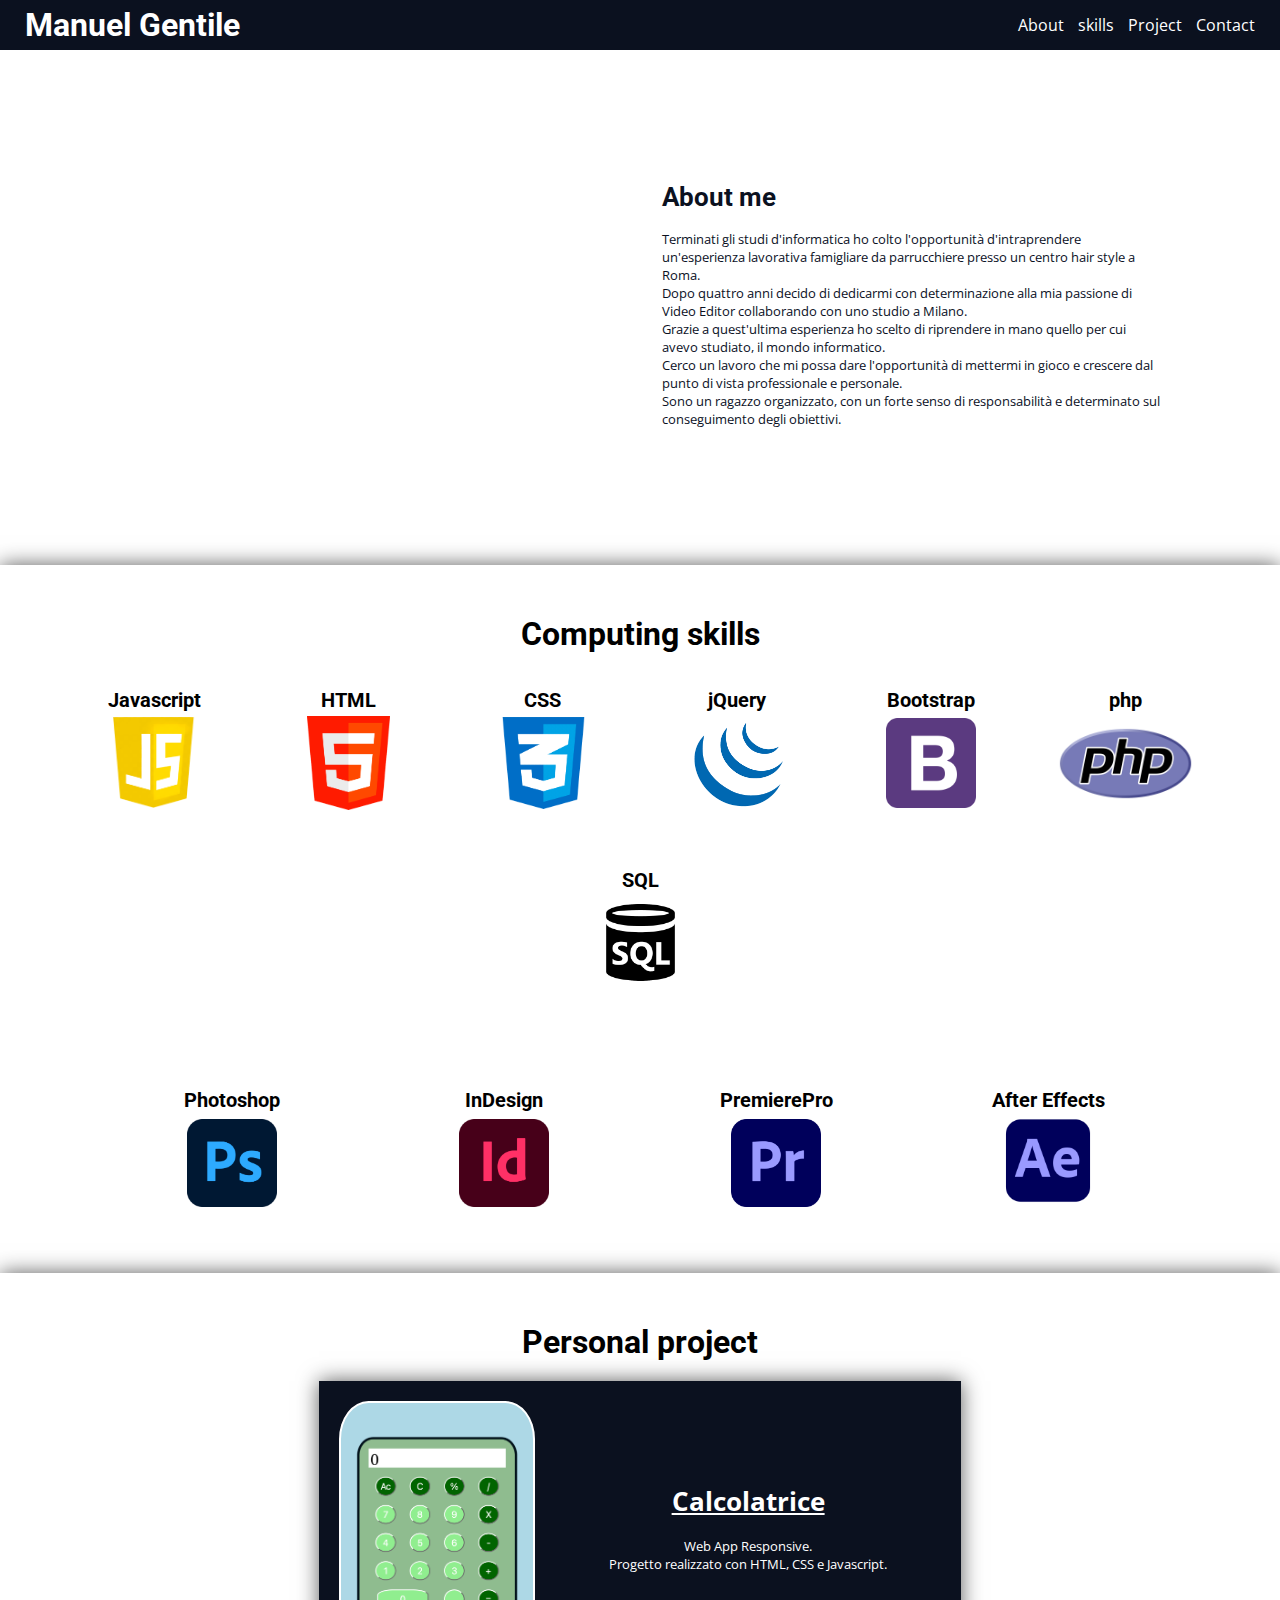
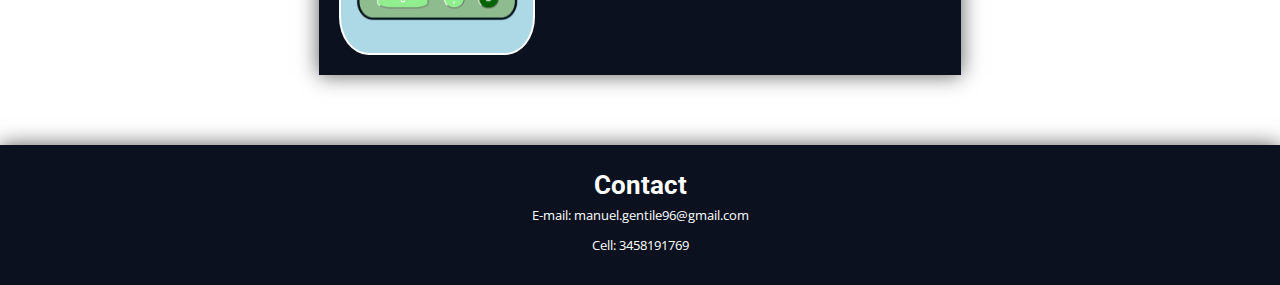
==== index.html @ 3824322e "Update file" ====
<!DOCTYPE html>
<html lang="en">
    <head>
        <meta charset="UTF-8">
        <meta http-equiv="X-UA-Compatible" content="IE=edge">
        <meta name="viewport" content="width=device-width, initial-scale=1.0">
        <title>Portfolio</title>
        <link rel="stylesheet" href="style.css" type="text/css">
        <link rel="preconnect" href="https://fonts.gstatic.com">
<link href="https://fonts.googleapis.com/css2?family=Open+Sans:wght@300;400;600;700&family=Roboto:wght@100;300;400;500;700&display=swap" rel="stylesheet"> 
    </head>
    <body>
        <nav>
            <div class="containerFlexNav">
                <h1 id="name">Manuel Gentile</h1>
                <ul id="navBar">
                    <li><a href="#sectionAbout">About</a></li>
                    <li><a href="#skillsSection">skills</a></li>
                    <li><a href="#projectsSection">Project</a></li>
                    <li><a href="#contactSection">Contact</a></li>
                </ul>
                <!-- <div id="socialLogo" class="containerSocial"> Social link</div> -->
            </div>
        </nav>
        <main>
            <div class="boxPress" id="sectionAbout">
                <div class="boxImgPress"></div>
                <div class="boxPressText">
                    <h1 id="pressH1">About me</h1>
                    <p><br></p>
                    <p id="pressP">Terminati gli studi d'informatica ho colto l'opportunità d'intraprendere un'esperienza lavorativa famigliare da parrucchiere presso un centro hair style a Roma.<br>
                        Dopo quattro anni decido di dedicarmi con determinazione alla mia passione di Video Editor collaborando con uno studio a Milano.<br>
                        Grazie a quest'ultima esperienza ho scelto di riprendere in mano quello per cui avevo studiato, il mondo informatico.<br>
                        Cerco un lavoro che mi possa dare l'opportunità di mettermi in gioco e crescere dal punto di vista professionale e personale.<br>
                        Sono un ragazzo organizzato, con un forte senso di responsabilità e determinato sul conseguimento degli obiettivi.</p>
                </div>
            </div>
            <div class="boxBackSkilss">
                <h1 class="skillsTitle" id="skillsSection">Computing skills</h1>
                <div id="skillsBox1">
                    <div class="js" id="loghiBox"><h2 id="titleLogo">Javascript</h2></div>
                    <div class="html" id="loghiBox"><h2 id="titleLogo">HTML</h2></div>
                    <div class="css" id="loghiBox"><h2 id="titleLogo">CSS</h2></div>
                    <div class="jquery" id="loghiBox"><h2 id="titleLogo">jQuery</h2></div>
                    <div class="bootstap" id="loghiBox"><h2 id="titleLogo">Bootstrap</h2></div>
                    <div class="php" id="loghiBox"><h2 id="titleLogo">php</h2></div>
                    <div class="sql" id="loghiBox"><h2 id="titleLogo">SQL</h2></div>
                </div>
                <div id="skillsBox2">
                    <div class="ph" id="loghiBox"><h2 id="titleLogo">Photoshop</h2></div>
                    <div class="ind" id="loghiBox"><h2 id="titleLogo">InDesign</h2></div>
                    <div class="pr" id="loghiBox"><h2 id="titleLogo">PremierePro</h2></div>
                    <div class="ae" id="loghiBox"><h2 id="titleLogo">After Effects</h2></div>
                </div>
            </div>
            <div class="boxBackProjects">
                <h1 class="projectsTitle" id="projectsSection">Personal project</h1>
                <div class="boxProject">
                        <div class="boxImgProject"></div>
                        <div class="boxPressProject">
                            <h1 id="pressProject" ><a href="https://manuelgentile22.github.io/Calcolatrice/">Calcolatrice</a></h1>
                            <p><br></p>
                            <p id="pressPr">Web App Responsive.<br>
                                Progetto realizzato con HTML, CSS e Javascript.<br></p>
                        </div>
                    </div>
                </div>
            </div>
            </div>
        </main>
        <footer>
            <div class="containerFlexFooter">
                <div class="footer">
                    <h1 id="contactSection">Contact</h1>
                    <p>E-mail: manuel.gentile96@gmail.com <br> Cell: 3458191769 </p>
                </div>
            </div>
        </footer>
    </body>
</html>
---- style.css ----
/* -- GENERAL -- */

*{
    margin: 0px;
    padding: 0px;
}

h1,h2 {
    font-family: 'Roboto', sans-serif;
}

p,li,a {
    font-family: 'Open Sans', sans-serif;
}
 
:root{
--blue: #0b111f;
--ombra: 0px 0px 20px 0px rgba(0,0,0,0.64);
--white: white;
}

  /* -- NAV -- */

nav {
    display: block;
}

main{
    display: block;
    margin: 0px;
    padding: 0px;
}

.containerFlexNav {
    display: flex;
    flex-direction: row;
    align-items: center;
    background-color: var(--blue);
    width: 100%;
    height: 50px;
    justify-content: space-between;
    position: fixed;
    top: 0px;
    z-index: 5;
}

#name {
    color: var(--white);
    padding: 25px;
    font-style: thin;
}

#navBar {
    padding: 25px;
}

#navBar li {
    display: inline-block;
    color: var(--white);
    padding-left: 10px;
    text-align: right;
}

#navBar li a {
    text-decoration: none;
    color: var(--white);
}

@media only screen and (max-width: 530px) {
    .containerFlexNav {
        height: auto;
        flex-direction: column;
        align-items: center;
        justify-content: center;
    }
    #navBar, #name {
        padding: 5px;
    }

    #skillsBox1{
        display: flex;
        flex-flow: row wrap;
        height: auto;
        width: 100%;
        justify-content: space-evenly;
        align-items: center;
        margin: 10px 25px;
    }
    
    #skillsBox2{
        display: flex;
        flex-flow: row wrap;
        height: auto;
        width: 100%;
        justify-content: space-evenly;
        align-items: center;
        margin: 10px 25px;
    }

    #loghiBox {
        text-align: center;
        color: var(--white);
        height: 100px;
        width: 100px;
        margin: 7.5px;
    }

}

  /* -- MAIN -- */

  /* -- Press -- */

.boxPress {
    display: flex;
    flex-flow: row wrap;
    justify-content: space-evenly;
    align-items: center;
    padding: 10px;
    margin-top: 40px;
    border-top: 5px solid;
    border-color: var(--ombra);
}

.boxImgPress {
    height: 400px;
    width: 400px;
    background-image: url(./img/Manuel2.png);
    background-position: center;
    background-size: cover;
    background-repeat: no-repeat;
}

.boxPressText {
    display: flex;
    flex-direction: column;
    color: var(--white);
    padding: 15px;
    height: auto;
    width: 500px;
    overflow: hidden;
    font-size: 0.8em;
}

#pressH1{
    color: var(--blue);
}

#pressP {
    font-style: thin;
    color: var(--blue);
    line-height: 18px;
}

.boxImgPress, .boxPressText {
    margin: 50px;
}

/* -- Skills -- */

.boxBackSkilss {
    display: flex;
    flex-flow: row wrap;
    height: auto;
    width: 100%;
    background-color: var(--white);
    justify-content: center;
    align-items: center;
    box-shadow: var(--ombra);
}

.skillsTitle{
    padding-top: 50px;
}

#skillsBox1{
    display: flex;
    flex-flow: row wrap;
    height: auto;
    width: 100%;
    justify-content: space-evenly;
    align-items: center;
    margin: 20px 50px;
}

#skillsBox2{
    display: flex;
    flex-flow: row wrap;
    height: auto;
    width: 100%;
    justify-content: space-evenly;
    align-items: center;
    margin: 20px 50px;
}

#loghiBox {
    text-align: center;
    color: var(--white);
    height: 150px;
    width: 150px;
    margin: 15px;
}

#titleLogo {
    font-size: 20px;
    color: black;
    font-style: thin;
}


.js {
    background-image: url(./img/javascript.png);
    background-position: center;
    background-size: 55%;
    background-repeat: no-repeat;
}

.html {
    background-image: url(./img/html%20logo.png);
    background-position: center;
    background-size: 55%;
    background-repeat: no-repeat;
}

.css {
    background-image: url(./img/css.png);
    background-position: center;
    background-size: 55%;
    background-repeat: no-repeat;
}

.sql {
    background-image: url(./img/sql.png);
    background-position: center;
    background-size: 90%;
    background-repeat: no-repeat;
}

.php {
    background-image: url(./img/php.png);
    background-position: center;
    background-size: 90%;
    background-repeat: no-repeat;
}

.jquery {
    background-image: url(./img/jquery.png);
    background-position: center;
    background-size: 75%;
    background-repeat: no-repeat;
}

.bootstap {
    background-image: url(./img/bootstrap.png);
    background-position: center;
    background-size: 60%;
    background-repeat: no-repeat;
}

.ph {
    background-image: url(./img/Photoshop.png);
    background-position: center;
    background-size: 60%;
    background-repeat: no-repeat;
}

.pr {
    background-image: url(./img/PremierePro.png);
    background-position: center;
    background-size: 60%;
    background-repeat: no-repeat;
}

.ae {
    background-image: url(./img/AfterEffects.png);
    background-position: center;
    background-size: 60%;
    background-repeat: no-repeat;
}

.ind {
    background-image: url(./img/InDesign.png);
    background-position: center;
    background-size: 60%;
    background-repeat: no-repeat;
}

/* -- Project -- */

.boxBackProjects {
    display: flex;
    flex-flow: row wrap;
    height: auto;
    width: 100%;
    background-color: var(--white);
    justify-content: center;
    align-items: center;
    box-shadow: var(--ombra);
    padding-top: 50px;
    padding-bottom: 50px;
}

.projectsTitle {
    text-align: center;
    width: 100%;
}

.boxProject {
    display: flex;
    flex-direction: row;
    background-color: var(--blue);
    margin: 20px;
    height: auto;
    width: auto;
    padding: 20px;
    box-shadow: var(--ombra);
    justify-content: center;
    align-items: center;
}

.boxImgProject {
    display: flex;
    height: 250px;
    width: 300px;
    background-image: url(./img/calcolatrice.png);
    background-position:center;
    background-size: cover;
    background-position:center;
    background-repeat: no-repeat;
    border: 2px solid white;
    border-radius: 15%;
}

.boxPressProject {
    display: flex;
    flex-direction: column;
    background-color: var(--blue);
    height: 100%;
    width: 100%;
    overflow: hidden;
    font-size: 0.8em;
    padding-left: 20px;
    text-align: center;
}

#pressProject {
    color: var(--white);
    text-decoration: none;
    text-align: center;
}

#pressProject a{
    color: var(--white);
}

#pressPr {
    color: var(--white);
}

@media only screen and (max-width: 530px) {
    .boxProject {
        display: flex;
        flex-direction: column;
        background-color: var(--blue);
        height: auto;
        width: auto;
        padding: 40px;
        box-shadow: var(--ombra);
        justify-content: space-around;
        align-items: center;
    }

    .boxImgProject {
        display: flex;
        height: 200px;
        width: 150px;
        background-image: url(./img/calcolatrice.png);
        background-position:center;
        background-size: cover;
        background-position:center;
        background-repeat: no-repeat;
        border: 2px solid white;
        border-radius: 15%;
    }

    .boxPressProject {
        display: flex;
        flex-direction: column;
        justify-content: center;
        align-items: center;
        background-color: var(--blue);
        height: auto;
        width: 100%;
        overflow: hidden;
        font-size: 0.8em;
        padding-top: 10px;
    }
}

/* -- FOOTER -- */

.containerFlexFooter {
    display: flex;
    flex-direction: column;
    justify-content: center;
    align-items: center;
    background-color: var(--blue);
    width: 100%;
    height: auto;
    box-shadow: var(--ombra);
}

.footer {
    text-align: center;
    color: var(--white);
    padding: 25px;
    margin: 20px, 0px;
    font-size: 0.8em;
    line-height: 30px;
}

.footer p {
    text-decoration: none;
}
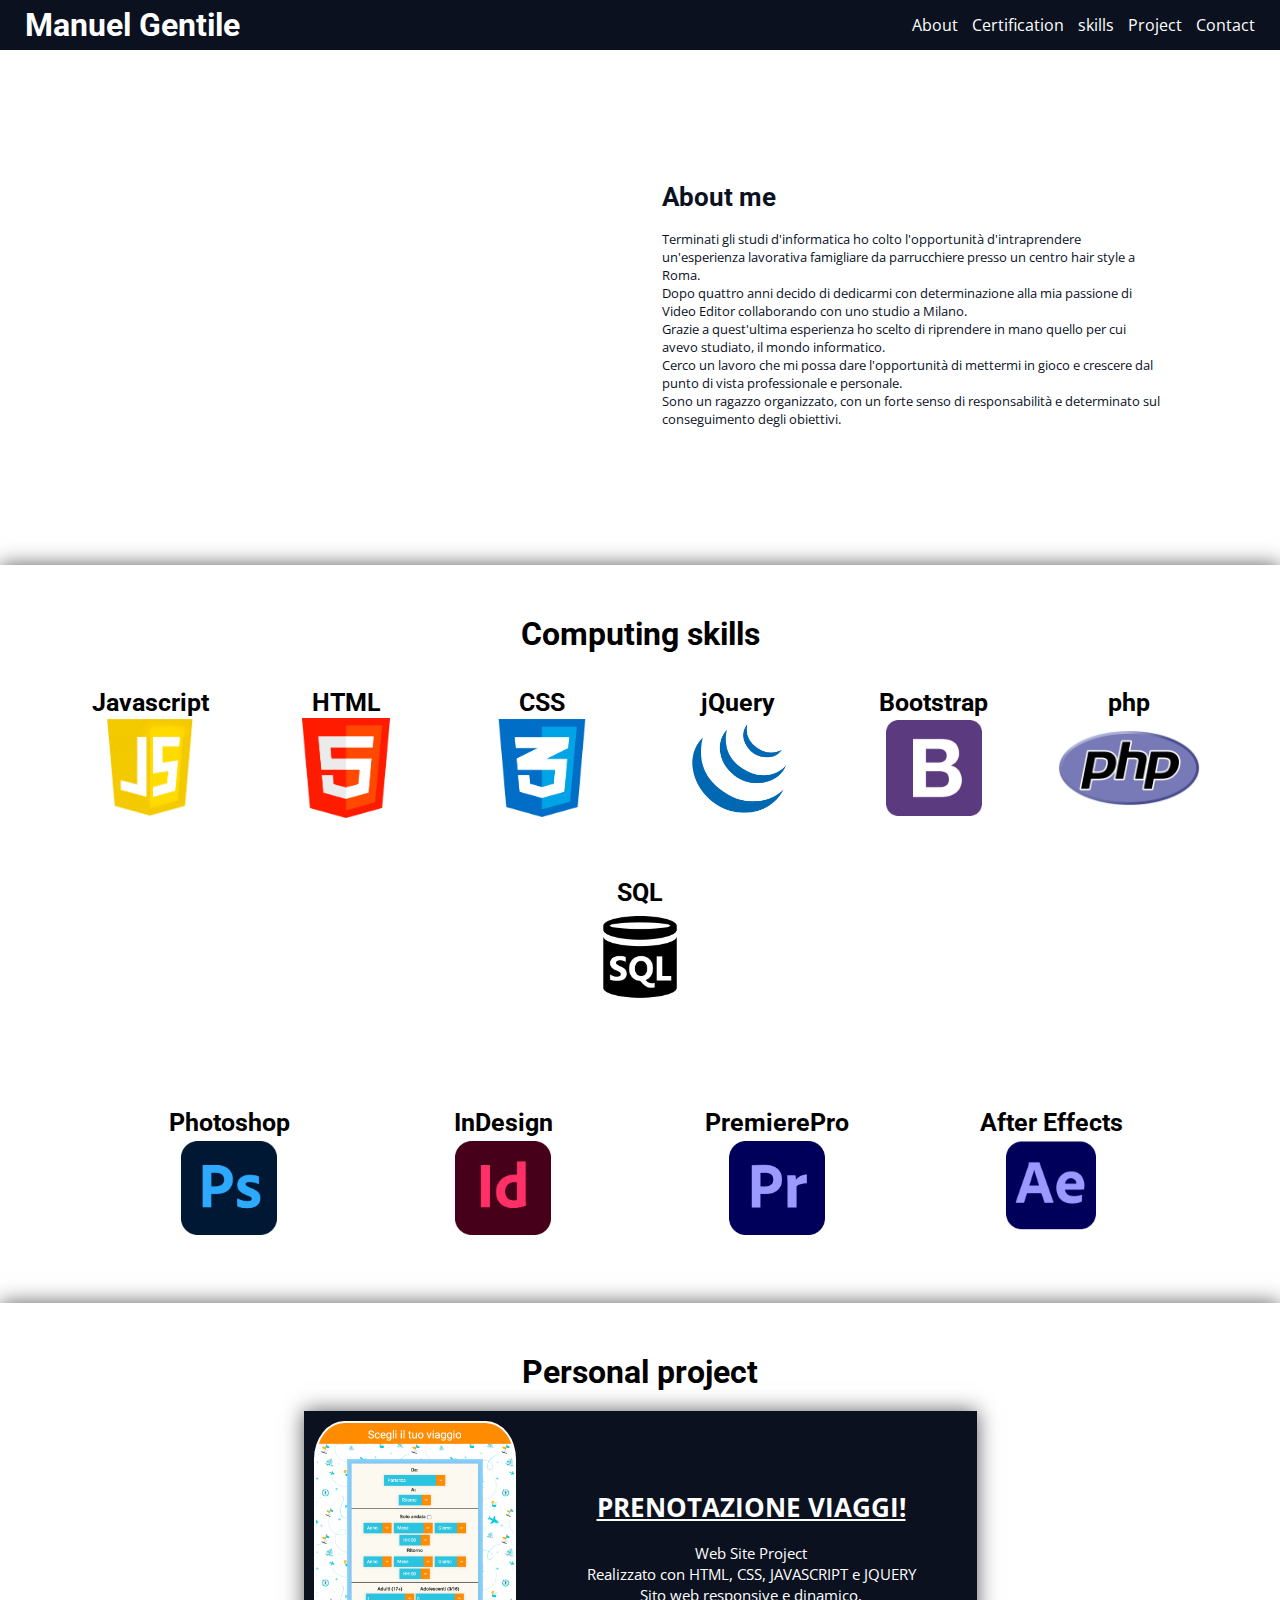
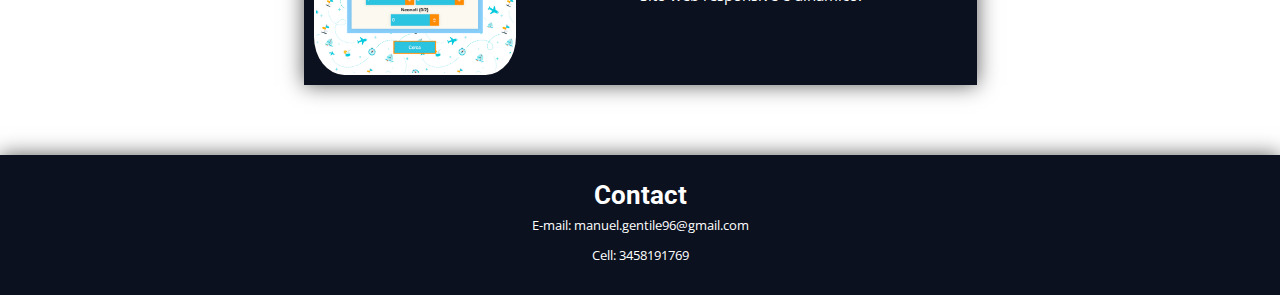
==== commit d1ef1eea: "Update" ====
--- a/index.html
+++ b/index.html
@@ -7,7 +7,7 @@
         <title>Portfolio</title>
         <link rel="stylesheet" href="style.css" type="text/css">
         <link rel="preconnect" href="https://fonts.gstatic.com">
-<link href="https://fonts.googleapis.com/css2?family=Open+Sans:wght@300;400;600;700&family=Roboto:wght@100;300;400;500;700&display=swap" rel="stylesheet"> 
+        <link href="https://fonts.googleapis.com/css2?family=Open+Sans:wght@300;400;600;700&family=Roboto:wght@100;300;400;500;700&display=swap" rel="stylesheet"> 
     </head>
     <body>
         <nav>
@@ -15,6 +15,7 @@
                 <h1 id="name">Manuel Gentile</h1>
                 <ul id="navBar">
                     <li><a href="#sectionAbout">About</a></li>
+                    <li><a href="https://manuelgentile22.github.io/Certification/">Certification</a></li>
                     <li><a href="#skillsSection">skills</a></li>
                     <li><a href="#projectsSection">Project</a></li>
                     <li><a href="#contactSection">Contact</a></li>
@@ -58,6 +59,18 @@
                 <div class="boxProject">
                         <div class="boxImgProject"></div>
                         <div class="boxPressProject">
+                            <h1 id="pressProject" ><a href="https://manuelgentile22.github.io/travelBooking/">PRENOTAZIONE VIAGGI!</a></h1>
+                            <p><br></p>
+                            <p id="pressPr">Web Site Project<br>
+                                Realizzato con HTML, CSS, JAVASCRIPT e JQUERY<br>
+                                Sito web responsive e dinamico.</p>
+                        </div>
+                    </div>
+                </div>
+                <!--
+                <div class="boxProject">
+                        <div class="boxImgProject"></div>
+                        <div class="boxPressProject">
                             <h1 id="pressProject" ><a href="https://manuelgentile22.github.io/Calcolatrice/">Calcolatrice</a></h1>
                             <p><br></p>
                             <p id="pressPr">Web App Responsive.<br>
@@ -65,6 +78,7 @@
                         </div>
                     </div>
                 </div>
+                -->
             </div>
             </div>
         </main>
--- a/style.css
+++ b/style.css
@@ -65,6 +65,286 @@
     text-decoration: none;
     color: var(--white);
 }
+
+  /* -- MAIN -- */
+
+  /* -- Press -- */
+
+.boxPress {
+    display: flex;
+    flex-flow: row wrap;
+    justify-content: space-evenly;
+    align-items: center;
+    padding: 10px;
+    margin-top: 40px;
+    border-top: 5px solid;
+    border-color: var(--ombra);
+}
+
+.boxImgPress {
+    height: 400px;
+    width: 400px;
+    background-image: url(./img/Manuel2.png);
+    background-position: center;
+    background-size: cover;
+    background-repeat: no-repeat;
+}
+
+.boxPressText {
+    display: flex;
+    flex-direction: column;
+    color: var(--white);
+    padding: 15px;
+    height: auto;
+    width: 500px;
+    overflow: hidden;
+    font-size: 0.8em;
+}
+
+#pressH1{
+    color: var(--blue);
+}
+
+#pressP {
+    font-style: thin;
+    color: var(--blue);
+    line-height: 18px;
+}
+
+.boxImgPress, .boxPressText {
+    margin: 50px;
+}
+
+/* -- Skills -- */
+
+.boxBackSkilss {
+    display: flex;
+    flex-flow: row wrap;
+    height: auto;
+    width: 100%;
+    background-color: var(--white);
+    justify-content: center;
+    align-items: center;
+    box-shadow: var(--ombra);
+}
+
+.skillsTitle{
+    padding-top: 50px;
+}
+
+#skillsBox1{
+    display: flex;
+    flex-flow: row wrap;
+    height: auto;
+    width: 100%;
+    justify-content: space-evenly;
+    align-items: center;
+    margin: 20px 50px;
+}
+
+#skillsBox2{
+    display: flex;
+    flex-flow: row wrap;
+    height: auto;
+    width: 100%;
+    justify-content: space-evenly;
+    align-items: center;
+    margin: 20px 50px;
+}
+
+#loghiBox {
+    text-align: center;
+    color: var(--white);
+    height: 160px;
+    width: 160px;
+    margin: 15px;
+}
+
+#titleLogo {
+    font-size: 25px;
+    color: black;
+    font-style: thin;
+}
+
+
+.js {
+    background-image: url(./img/javascript.png);
+    background-position: center;
+    background-size: 55%;
+    background-repeat: no-repeat;
+}
+
+.html {
+    background-image: url(./img/html%20logo.png);
+    background-position: center;
+    background-size: 55%;
+    background-repeat: no-repeat;
+}
+
+.css {
+    background-image: url(./img/css.png);
+    background-position: center;
+    background-size: 55%;
+    background-repeat: no-repeat;
+}
+
+.sql {
+    background-image: url(./img/sql.png);
+    background-position: center;
+    background-size: 90%;
+    background-repeat: no-repeat;
+}
+
+.php {
+    background-image: url(./img/php.png);
+    background-position: center;
+    background-size: 90%;
+    background-repeat: no-repeat;
+}
+
+.jquery {
+    background-image: url(./img/jquery.png);
+    background-position: center;
+    background-size: 75%;
+    background-repeat: no-repeat;
+}
+
+.bootstap {
+    background-image: url(./img/bootstrap.png);
+    background-position: center;
+    background-size: 60%;
+    background-repeat: no-repeat;
+}
+
+.ph {
+    background-image: url(./img/Photoshop.png);
+    background-position: center;
+    background-size: 60%;
+    background-repeat: no-repeat;
+}
+
+.pr {
+    background-image: url(./img/PremierePro.png);
+    background-position: center;
+    background-size: 60%;
+    background-repeat: no-repeat;
+}
+
+.ae {
+    background-image: url(./img/AfterEffects.png);
+    background-position: center;
+    background-size: 60%;
+    background-repeat: no-repeat;
+}
+
+.ind {
+    background-image: url(./img/InDesign.png);
+    background-position: center;
+    background-size: 60%;
+    background-repeat: no-repeat;
+}
+
+/* -- Project -- */
+
+.boxBackProjects {
+    display: flex;
+    flex-flow: row wrap;
+    height: auto;
+    width: 100%;
+    background-color: var(--white);
+    justify-content: center;
+    align-items: center;
+    box-shadow: var(--ombra);
+    padding-top: 50px;
+    padding-bottom: 50px;
+}
+
+.projectsTitle {
+    text-align: center;
+    width: 100%;
+}
+
+.boxProject {
+    display: flex;
+    flex-direction: row;
+    background-color: var(--blue);
+    margin: 20px;
+    height: auto;
+    width: auto;
+    padding: 10px;
+    box-shadow: var(--ombra);
+    justify-content: center;
+    align-items: center;
+}
+
+.boxImgProject {
+    display: flex;
+    height: 250px;
+    width: 300px;
+    background-image: url(./img/Prenotazione.png);
+    background-position:center;
+    background-size: cover;
+    background-position:center;
+    background-repeat: no-repeat;
+    border: 2px solid white;
+    border-radius: 15%;
+}
+
+.boxPressProject {
+    display: flex;
+    flex-direction: column;
+    background-color: var(--blue);
+    height: 100%;
+    width: 100%;
+    overflow: hidden;
+    font-size: 0.8em;
+    padding-left: 20px;
+    text-align: center;
+}
+
+#pressProject {
+    color: var(--white);
+    text-decoration: none;
+    text-align: center;
+}
+
+#pressProject a{
+    color: var(--white);
+}
+
+#pressPr {
+    color: var(--white);
+    font-size: 1.2em;
+}
+
+
+/* -- FOOTER -- */
+
+.containerFlexFooter {
+    display: flex;
+    flex-direction: column;
+    justify-content: center;
+    align-items: center;
+    background-color: var(--blue);
+    width: 100%;
+    height: auto;
+    box-shadow: var(--ombra);
+}
+
+.footer {
+    text-align: center;
+    color: var(--white);
+    padding: 25px;
+    margin: 20px, 0px;
+    font-size: 0.8em;
+    line-height: 30px;
+}
+
+.footer p {
+    text-decoration: none;
+}
+
+
 
 @media only screen and (max-width: 530px) {
     .containerFlexNav {
@@ -105,256 +385,12 @@
         margin: 7.5px;
     }
 
-}
-
-  /* -- MAIN -- */
-
-  /* -- Press -- */
-
-.boxPress {
-    display: flex;
-    flex-flow: row wrap;
-    justify-content: space-evenly;
-    align-items: center;
-    padding: 10px;
-    margin-top: 40px;
-    border-top: 5px solid;
-    border-color: var(--ombra);
-}
-
-.boxImgPress {
-    height: 400px;
-    width: 400px;
-    background-image: url(./img/Manuel2.png);
-    background-position: center;
-    background-size: cover;
-    background-repeat: no-repeat;
-}
-
-.boxPressText {
-    display: flex;
-    flex-direction: column;
-    color: var(--white);
-    padding: 15px;
-    height: auto;
-    width: 500px;
-    overflow: hidden;
-    font-size: 0.8em;
-}
-
-#pressH1{
-    color: var(--blue);
-}
-
-#pressP {
-    font-style: thin;
-    color: var(--blue);
-    line-height: 18px;
-}
-
-.boxImgPress, .boxPressText {
-    margin: 50px;
-}
-
-/* -- Skills -- */
-
-.boxBackSkilss {
-    display: flex;
-    flex-flow: row wrap;
-    height: auto;
-    width: 100%;
-    background-color: var(--white);
-    justify-content: center;
-    align-items: center;
-    box-shadow: var(--ombra);
-}
-
-.skillsTitle{
-    padding-top: 50px;
-}
-
-#skillsBox1{
-    display: flex;
-    flex-flow: row wrap;
-    height: auto;
-    width: 100%;
-    justify-content: space-evenly;
-    align-items: center;
-    margin: 20px 50px;
-}
-
-#skillsBox2{
-    display: flex;
-    flex-flow: row wrap;
-    height: auto;
-    width: 100%;
-    justify-content: space-evenly;
-    align-items: center;
-    margin: 20px 50px;
-}
-
-#loghiBox {
-    text-align: center;
-    color: var(--white);
-    height: 150px;
-    width: 150px;
-    margin: 15px;
-}
-
-#titleLogo {
-    font-size: 20px;
-    color: black;
-    font-style: thin;
-}
-
-
-.js {
-    background-image: url(./img/javascript.png);
-    background-position: center;
-    background-size: 55%;
-    background-repeat: no-repeat;
-}
-
-.html {
-    background-image: url(./img/html%20logo.png);
-    background-position: center;
-    background-size: 55%;
-    background-repeat: no-repeat;
-}
-
-.css {
-    background-image: url(./img/css.png);
-    background-position: center;
-    background-size: 55%;
-    background-repeat: no-repeat;
-}
-
-.sql {
-    background-image: url(./img/sql.png);
-    background-position: center;
-    background-size: 90%;
-    background-repeat: no-repeat;
-}
-
-.php {
-    background-image: url(./img/php.png);
-    background-position: center;
-    background-size: 90%;
-    background-repeat: no-repeat;
-}
-
-.jquery {
-    background-image: url(./img/jquery.png);
-    background-position: center;
-    background-size: 75%;
-    background-repeat: no-repeat;
-}
-
-.bootstap {
-    background-image: url(./img/bootstrap.png);
-    background-position: center;
-    background-size: 60%;
-    background-repeat: no-repeat;
-}
-
-.ph {
-    background-image: url(./img/Photoshop.png);
-    background-position: center;
-    background-size: 60%;
-    background-repeat: no-repeat;
-}
-
-.pr {
-    background-image: url(./img/PremierePro.png);
-    background-position: center;
-    background-size: 60%;
-    background-repeat: no-repeat;
-}
-
-.ae {
-    background-image: url(./img/AfterEffects.png);
-    background-position: center;
-    background-size: 60%;
-    background-repeat: no-repeat;
-}
-
-.ind {
-    background-image: url(./img/InDesign.png);
-    background-position: center;
-    background-size: 60%;
-    background-repeat: no-repeat;
-}
-
-/* -- Project -- */
-
-.boxBackProjects {
-    display: flex;
-    flex-flow: row wrap;
-    height: auto;
-    width: 100%;
-    background-color: var(--white);
-    justify-content: center;
-    align-items: center;
-    box-shadow: var(--ombra);
-    padding-top: 50px;
-    padding-bottom: 50px;
-}
-
-.projectsTitle {
-    text-align: center;
-    width: 100%;
-}
-
-.boxProject {
-    display: flex;
-    flex-direction: row;
-    background-color: var(--blue);
-    margin: 20px;
-    height: auto;
-    width: auto;
-    padding: 20px;
-    box-shadow: var(--ombra);
-    justify-content: center;
-    align-items: center;
-}
-
-.boxImgProject {
-    display: flex;
-    height: 250px;
-    width: 300px;
-    background-image: url(./img/calcolatrice.png);
-    background-position:center;
-    background-size: cover;
-    background-position:center;
-    background-repeat: no-repeat;
-    border: 2px solid white;
-    border-radius: 15%;
-}
-
-.boxPressProject {
-    display: flex;
-    flex-direction: column;
-    background-color: var(--blue);
-    height: 100%;
-    width: 100%;
-    overflow: hidden;
-    font-size: 0.8em;
-    padding-left: 20px;
-    text-align: center;
-}
-
-#pressProject {
-    color: var(--white);
-    text-decoration: none;
-    text-align: center;
-}
-
-#pressProject a{
-    color: var(--white);
-}
-
-#pressPr {
-    color: var(--white);
+    #titleLogo {
+        font-size: 15px;
+        color: black;
+        font-style: thin;
+    }
+
 }
 
 @media only screen and (max-width: 530px) {
@@ -364,7 +400,7 @@
         background-color: var(--blue);
         height: auto;
         width: auto;
-        padding: 40px;
+        padding: 20px;
         box-shadow: var(--ombra);
         justify-content: space-around;
         align-items: center;
@@ -374,7 +410,7 @@
         display: flex;
         height: 200px;
         width: 150px;
-        background-image: url(./img/calcolatrice.png);
+        background-image: url(./img/Prenotazione.png);
         background-position:center;
         background-size: cover;
         background-position:center;
@@ -395,30 +431,4 @@
         font-size: 0.8em;
         padding-top: 10px;
     }
-}
-
-/* -- FOOTER -- */
-
-.containerFlexFooter {
-    display: flex;
-    flex-direction: column;
-    justify-content: center;
-    align-items: center;
-    background-color: var(--blue);
-    width: 100%;
-    height: auto;
-    box-shadow: var(--ombra);
-}
-
-.footer {
-    text-align: center;
-    color: var(--white);
-    padding: 25px;
-    margin: 20px, 0px;
-    font-size: 0.8em;
-    line-height: 30px;
-}
-
-.footer p {
-    text-decoration: none;
 }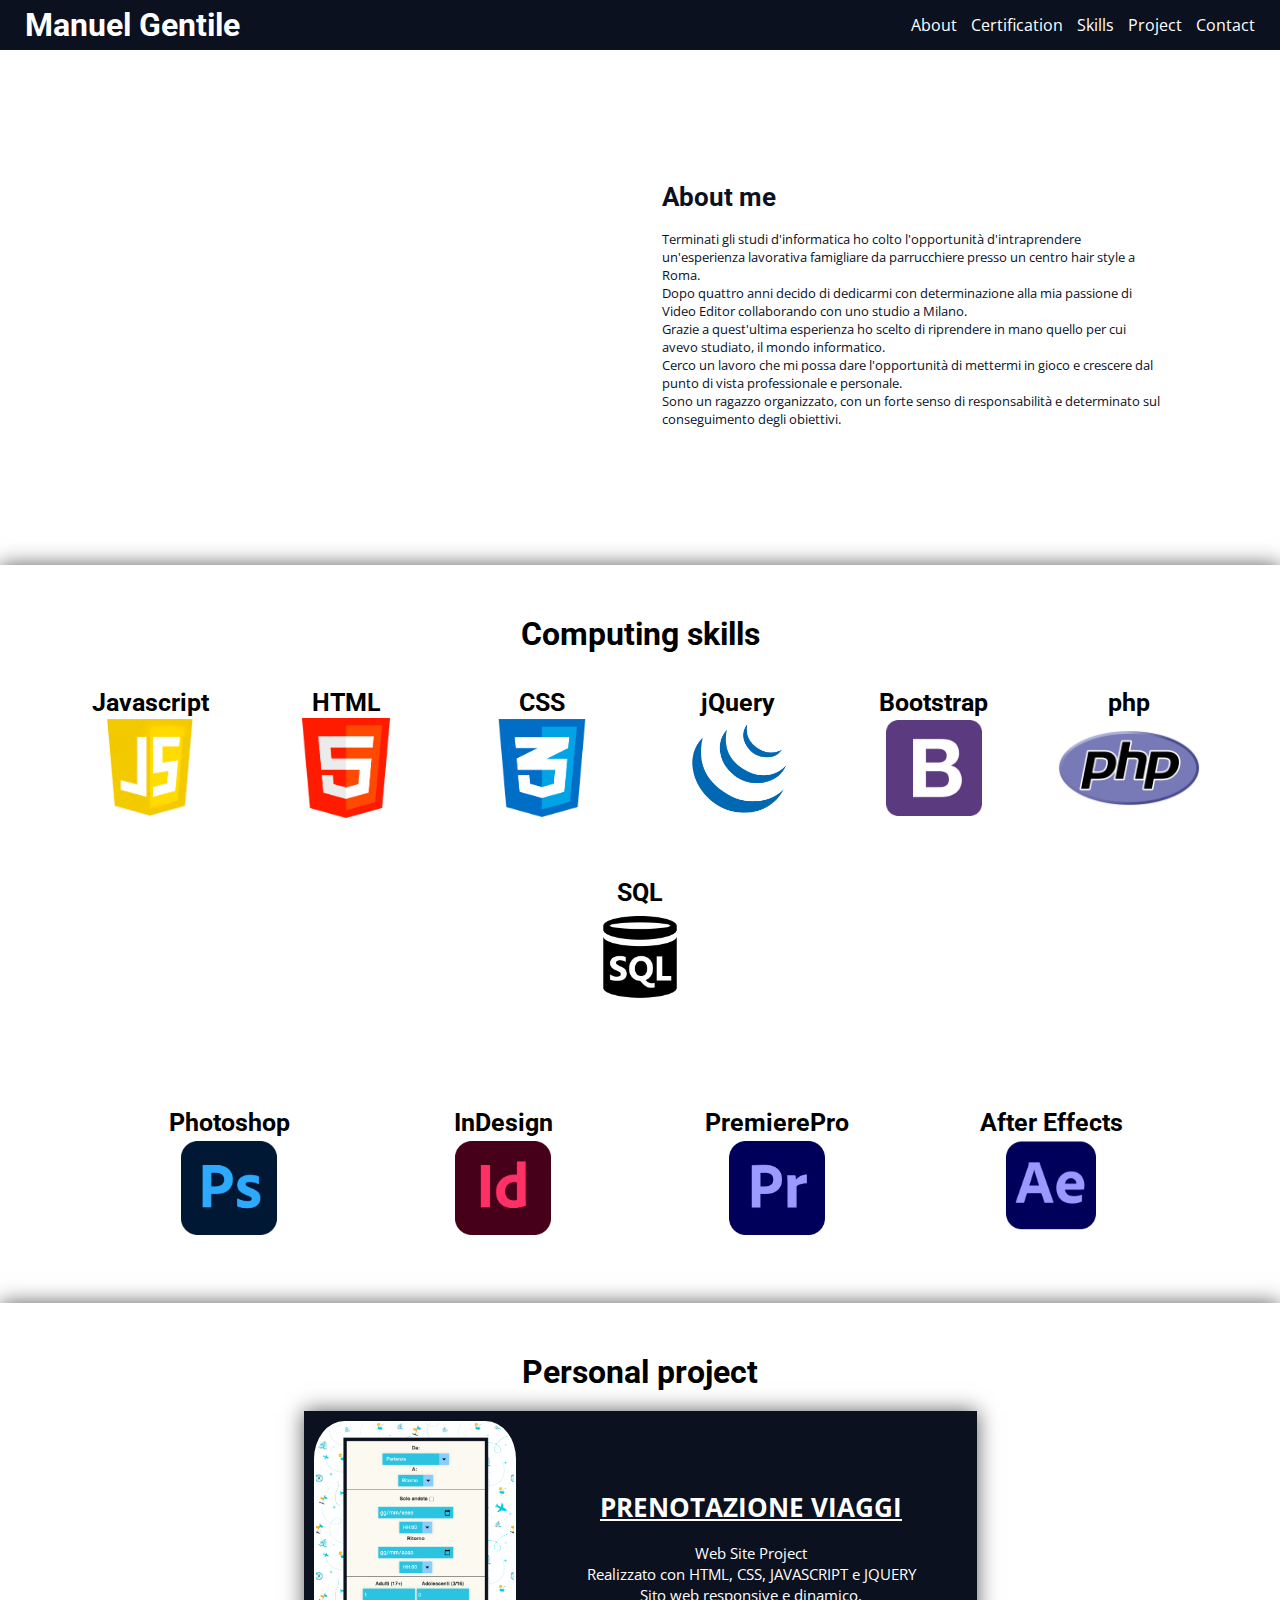
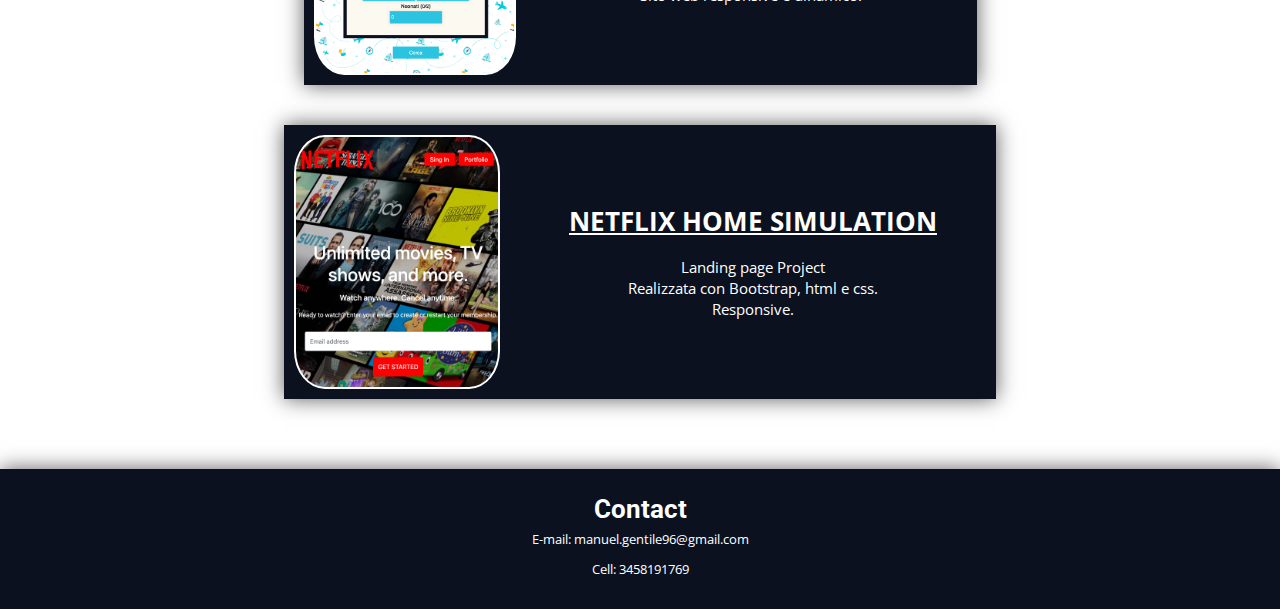
==== commit dc7d0e00: "update" ====
--- a/index.html
+++ b/index.html
@@ -16,7 +16,7 @@
                 <ul id="navBar">
                     <li><a href="#sectionAbout">About</a></li>
                     <li><a href="https://manuelgentile22.github.io/Certification/">Certification</a></li>
-                    <li><a href="#skillsSection">skills</a></li>
+                    <li><a href="#skillsSection">Skills</a></li>
                     <li><a href="#projectsSection">Project</a></li>
                     <li><a href="#contactSection">Contact</a></li>
                 </ul>
@@ -59,14 +59,29 @@
                 <div class="boxProject">
                         <div class="boxImgProject"></div>
                         <div class="boxPressProject">
-                            <h1 id="pressProject" ><a href="https://manuelgentile22.github.io/travelBooking/">PRENOTAZIONE VIAGGI!</a></h1>
+                            <h1 id="pressProject" ><a href="https://manuelgentile22.github.io/travelBooking/" target="_blank">PRENOTAZIONE VIAGGI</a></h1>
                             <p><br></p>
-                            <p id="pressPr">Web Site Project<br>
+                            <p id="pressPr">
+                                Web Site Project<br>
                                 Realizzato con HTML, CSS, JAVASCRIPT e JQUERY<br>
-                                Sito web responsive e dinamico.</p>
+                                Sito web responsive e dinamico.
+                            </p>
                         </div>
+                </div>
+                <div class="boxProject">
+                    <div class="boxImgProject2"></div>
+                    <div class="boxPressProject">
+                        <h1 id="pressProject" ><a href="https://manuelgentile22.github.io/NetflixHomePage/" target="_blank">NETFLIX HOME SIMULATION</a></h1>
+                        <p><br></p>
+                        <p id="pressPr">
+                            Landing page Project<br>
+                            Realizzata con Bootstrap, html e css.<br>
+                            Responsive.
+                        </p>
                     </div>
-                </div>
+            </div>
+                
+            </div>
                 <!--
                 <div class="boxProject">
                         <div class="boxImgProject"></div>
@@ -86,7 +101,8 @@
             <div class="containerFlexFooter">
                 <div class="footer">
                     <h1 id="contactSection">Contact</h1>
-                    <p>E-mail: manuel.gentile96@gmail.com <br> Cell: 3458191769 </p>
+                    <p>E-mail: manuel.gentile96@gmail.com </p>
+                    <p>Cell: 3458191769</p>
                 </div>
             </div>
         </footer>
--- a/style.css
+++ b/style.css
@@ -290,6 +290,18 @@
     border-radius: 15%;
 }
 
+.boxImgProject2{
+    display: flex;
+    height: 250px;
+    width: 300px;
+    background-image: url(./img/netflixBack.png);
+    background-size: 100%;
+    background-position-y: initial;
+    background-repeat: no-repeat;
+    border: 2px solid white;
+    border-radius: 15%;
+}
+
 .boxPressProject {
     display: flex;
     flex-direction: column;
@@ -342,6 +354,7 @@
 
 .footer p {
     text-decoration: none;
+    color: var(--white);
 }
 
 
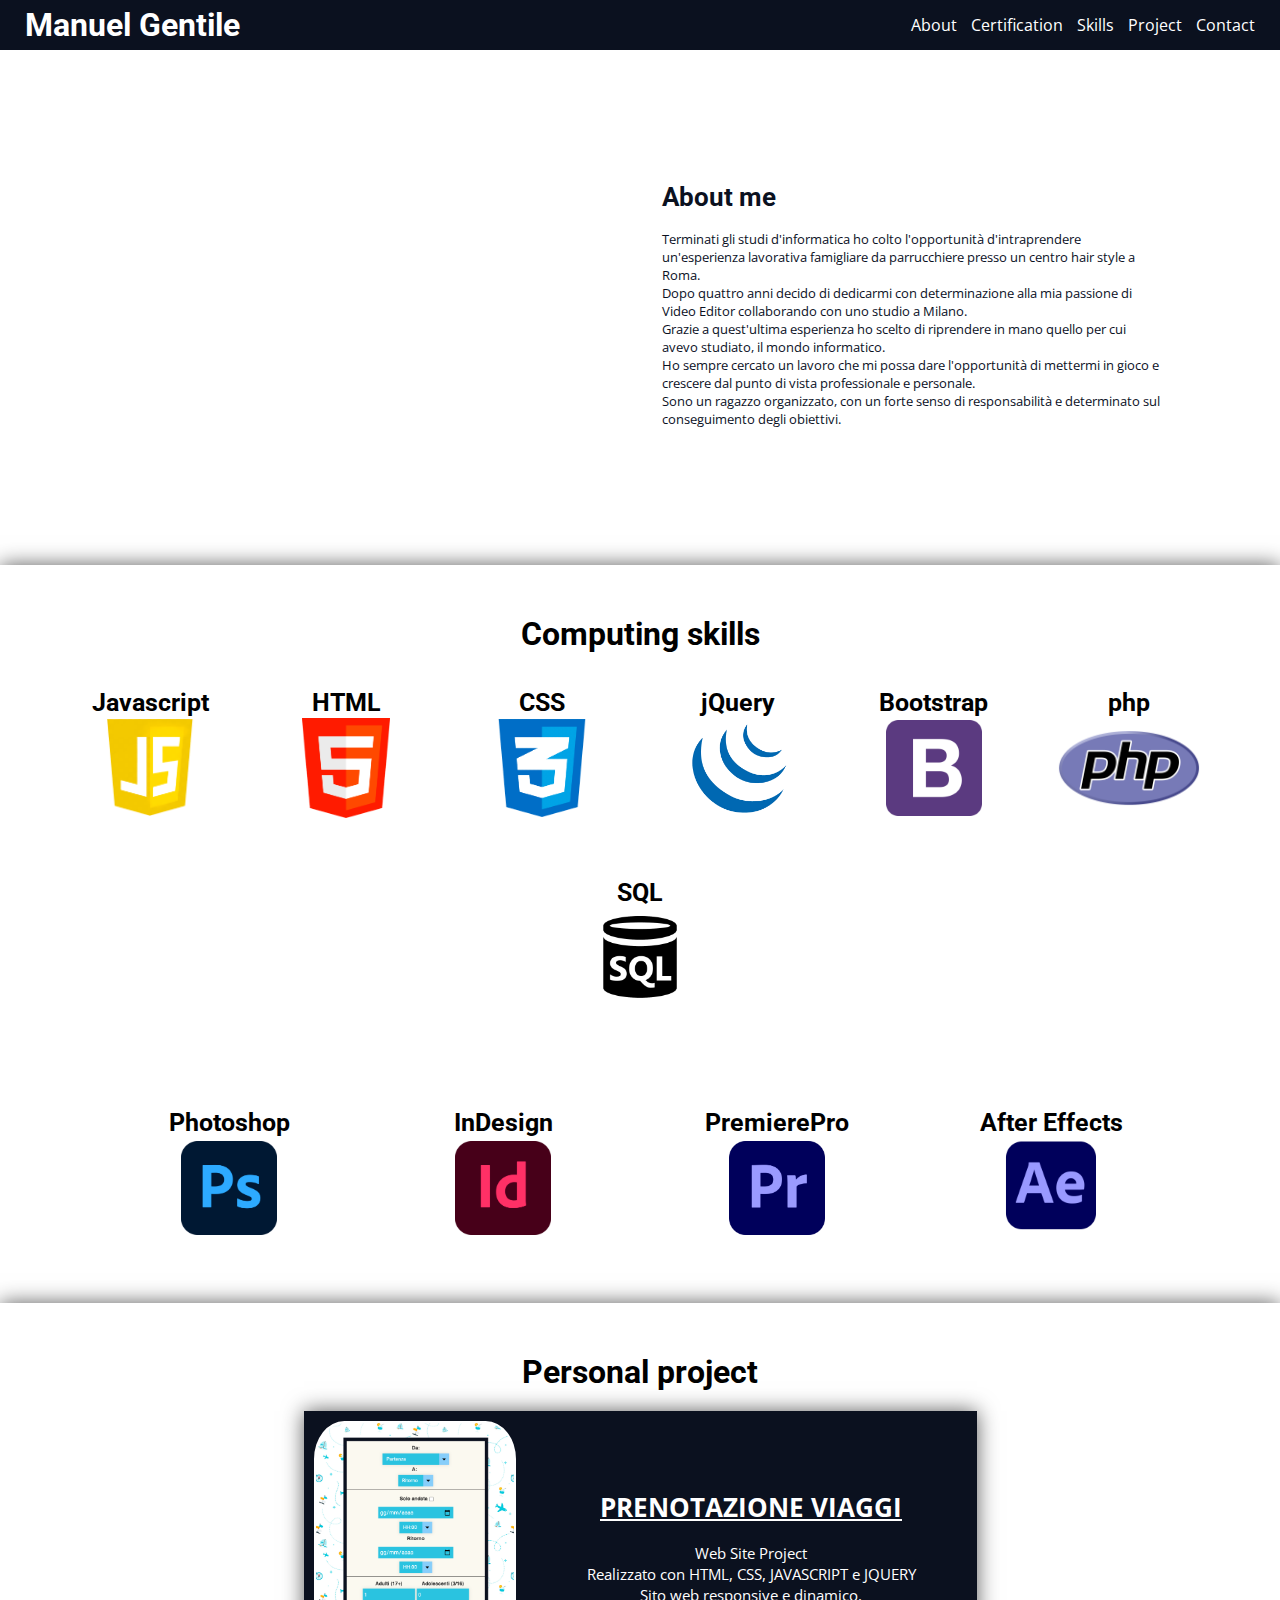
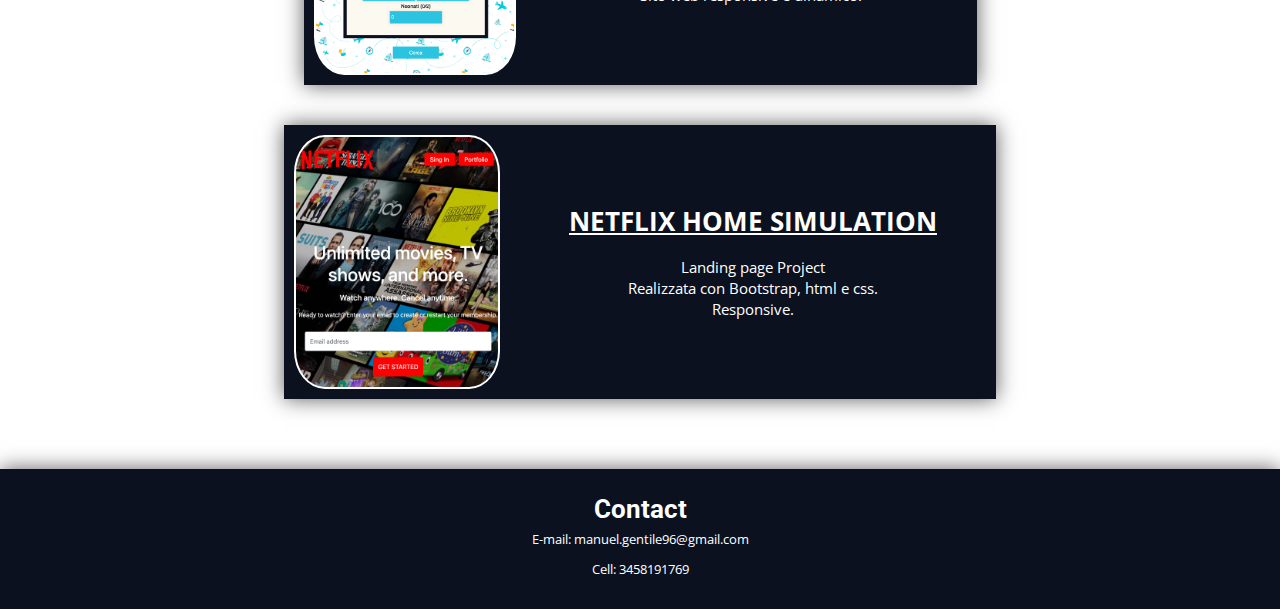
==== commit 4b082759: "Update index.html" ====
--- a/index.html
+++ b/index.html
@@ -32,7 +32,7 @@
                     <p id="pressP">Terminati gli studi d'informatica ho colto l'opportunità d'intraprendere un'esperienza lavorativa famigliare da parrucchiere presso un centro hair style a Roma.<br>
                         Dopo quattro anni decido di dedicarmi con determinazione alla mia passione di Video Editor collaborando con uno studio a Milano.<br>
                         Grazie a quest'ultima esperienza ho scelto di riprendere in mano quello per cui avevo studiato, il mondo informatico.<br>
-                        Cerco un lavoro che mi possa dare l'opportunità di mettermi in gioco e crescere dal punto di vista professionale e personale.<br>
+                        Ho sempre cercato un lavoro che mi possa dare l'opportunità di mettermi in gioco e crescere dal punto di vista professionale e personale.<br>
                         Sono un ragazzo organizzato, con un forte senso di responsabilità e determinato sul conseguimento degli obiettivi.</p>
                 </div>
             </div>
@@ -107,4 +107,4 @@
             </div>
         </footer>
     </body>
-</html>+</html>
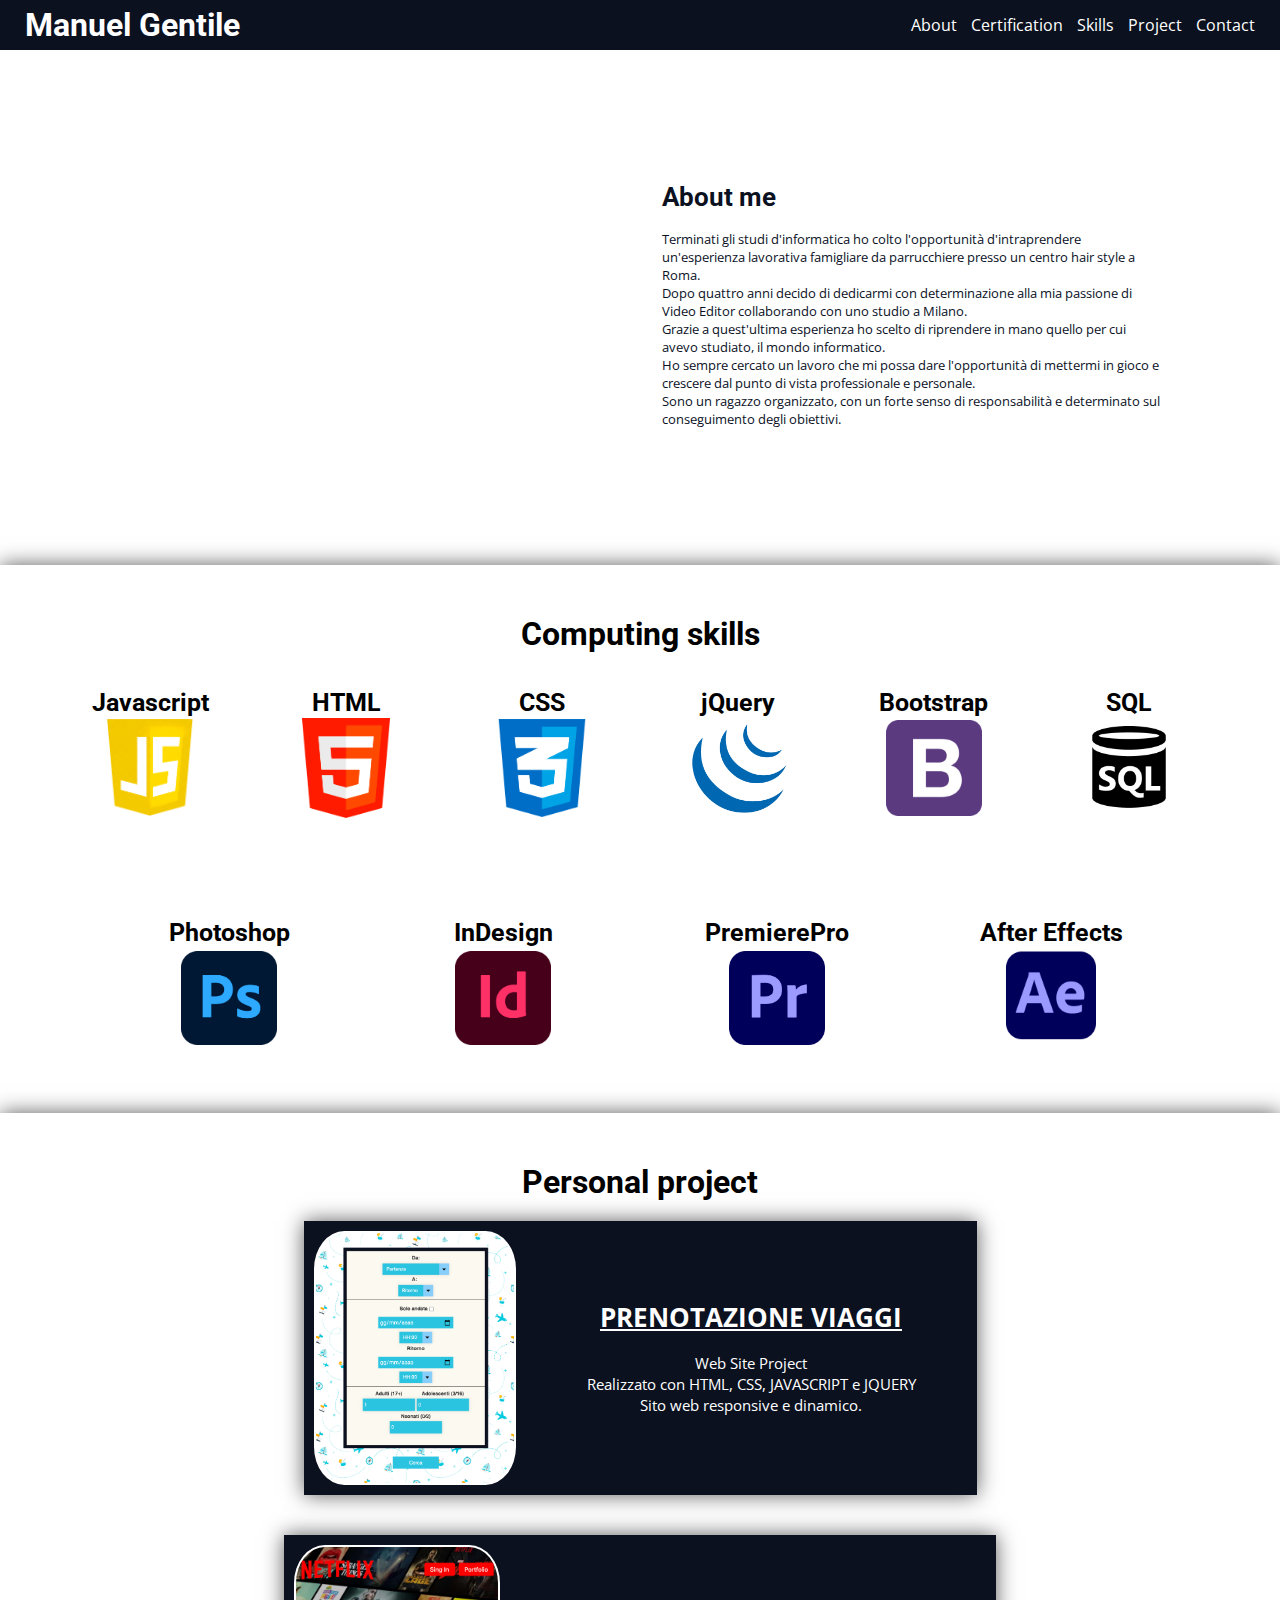
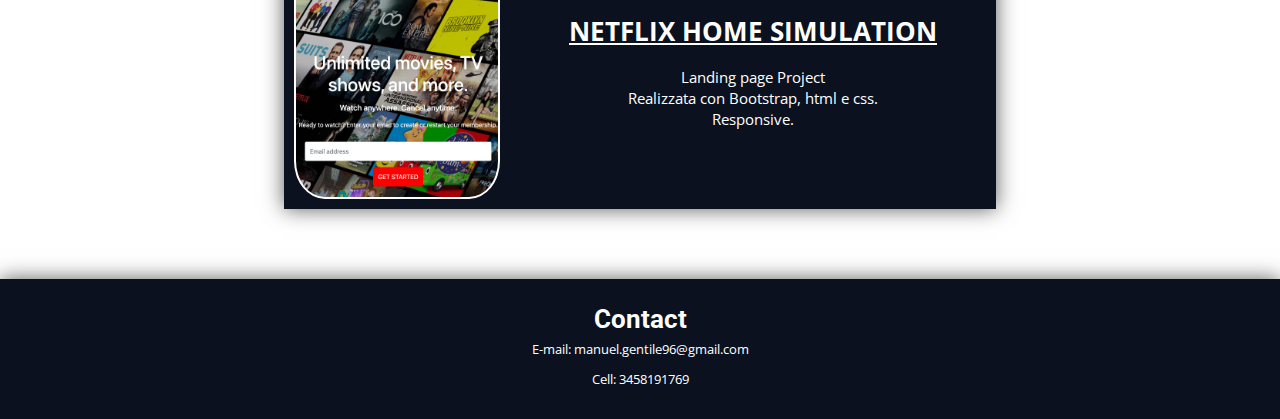
==== commit b0b8dcdd: "Update index.html" ====
--- a/index.html
+++ b/index.html
@@ -44,7 +44,6 @@
                     <div class="css" id="loghiBox"><h2 id="titleLogo">CSS</h2></div>
                     <div class="jquery" id="loghiBox"><h2 id="titleLogo">jQuery</h2></div>
                     <div class="bootstap" id="loghiBox"><h2 id="titleLogo">Bootstrap</h2></div>
-                    <div class="php" id="loghiBox"><h2 id="titleLogo">php</h2></div>
                     <div class="sql" id="loghiBox"><h2 id="titleLogo">SQL</h2></div>
                 </div>
                 <div id="skillsBox2">
--- a/style.css
+++ b/style.css
@@ -190,13 +190,6 @@
 
 .sql {
     background-image: url(./img/sql.png);
-    background-position: center;
-    background-size: 90%;
-    background-repeat: no-repeat;
-}
-
-.php {
-    background-image: url(./img/php.png);
     background-position: center;
     background-size: 90%;
     background-repeat: no-repeat;
@@ -444,4 +437,4 @@
         font-size: 0.8em;
         padding-top: 10px;
     }
-}+}
